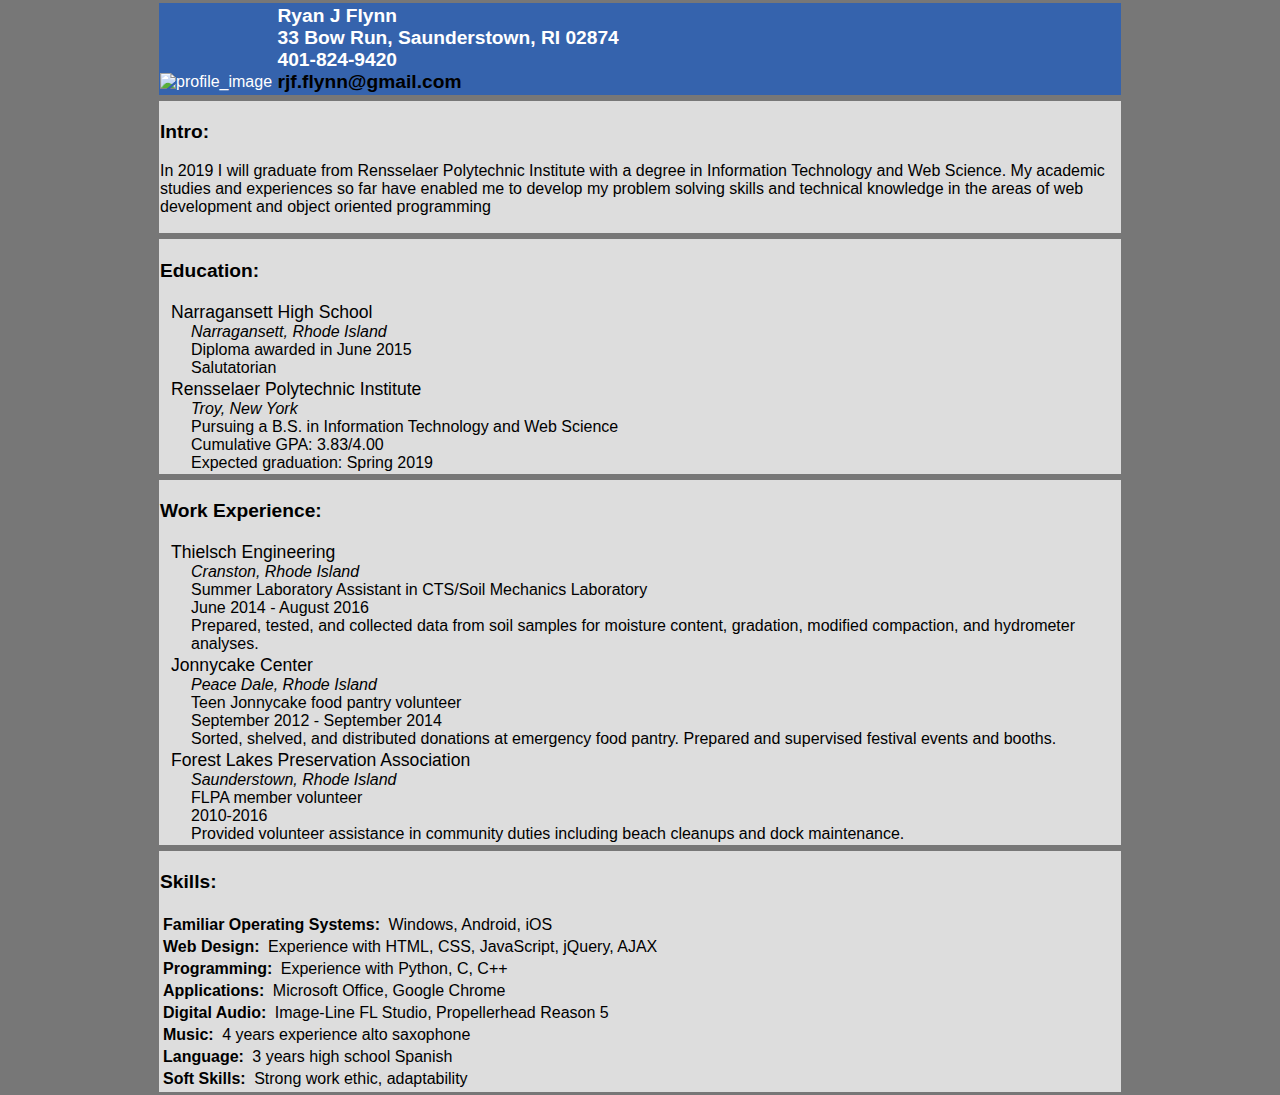
==== projects/homeworks/homework1/resume.html @ 212dfb0c "first commit" ====
<!DOCTYPE html>
<html lang="en">
  <head>
    <meta charset="UTF-8">
    <title>Resume: RJF</title>
    <link rel="stylesheet" type="text/css" href="resume_css.css">
  </head>

  <body>

    <ul id="titleBlock"> <!--block for profile image and contact information-->
      <li class="titleSide"><img src="profile.jpg" alt="profile_image" height="150" width="150"></li>
      <li class="titleSide">
        <ul class="vcard"> <!--Setting up hCard-->
          <li><p class="fn">Ryan J Flynn</p></li>
          <li><p><span class="street-address">33 Bow Run</span>, <span class="locality">Saunderstown</span>,
            <span class="region">RI</span> <span class="postal-code">02874</span></p></li>
          <li><p class="tel">401-824-9420</p></li>
          <li><a href="mailto:rjf.flynn@gmail.com" class="email">rjf.flynn@gmail.com</a></li>
        </ul>
      </li>
    </ul>

    <ul class="section">
      <li><p class="SecTitle">Intro:</p></li>
      <li><p>In 2019 I will graduate from Rensselaer Polytechnic Institute with
             a degree in Information Technology and Web Science. My academic studies
             and experiences so far have enabled me to develop my problem solving
             skills and technical knowledge in the areas of web development and
             object oriented programming</p></li>
    </ul>

    <ul class="section">
      <li><p class="SecTitle">Education:</p></li>
      <li>
        <ul>
          <li><a class="entryTitle" href="http://www.narragansett.k12.ri.us/nhs/">Narragansett High School</a></li>
          <li><p class="entryDetail location">Narragansett, Rhode Island</p></li>
          <li><p class="entryDetail">Diploma awarded in June 2015</p></li>
          <li><p class="entryDetail">Salutatorian</p></li>
        </ul>
      </li>
      <li>
        <ul>
          <li><a class="entryTitle" href="http://rpi.edu/">Rensselaer Polytechnic Institute</a></li>
          <li><p class="entryDetail location">Troy, New York</p></li>
          <li><p class="entryDetail">Pursuing a B.S. in Information Technology and Web Science</p></li>
          <li><p class="entryDetail">Cumulative GPA: 3.83/4.00</p></li>
          <li><p class="entryDetail">Expected graduation: Spring 2019</p></li>
        </ul>
      </li>
    </ul>

    <ul class="section">
      <li><p class="SecTitle">Work Experience:</p></li>
      <li>
        <ul>
          <li><a class="entryTitle" href="http://www.thielsch.com/">Thielsch Engineering</a></li>
          <li><p class="entryDetail location">Cranston, Rhode Island</p></li>
          <li><p class="entryDetail">Summer Laboratory Assistant in CTS/Soil Mechanics Laboratory</p></li>
          <li><p class="entryDetail">June 2014 - August 2016</p></li>
          <li><p class="entryDetail">Prepared, tested, and collected data from soil samples for moisture
                 content, gradation, modified compaction, and hydrometer analyses.</p></li>
        </ul>
      </li>
      <li>
        <ul>
          <li><a class="entryTitle" href="http://www.jonnycakecenter.org/">Jonnycake Center</a></li>
          <li><p class="entryDetail location">Peace Dale, Rhode Island</p></li>
          <li><p class="entryDetail">Teen Jonnycake food pantry volunteer</p></li>
          <li><p class="entryDetail">September 2012 - September 2014</p></li>
          <li><p class="entryDetail">Sorted, shelved, and distributed donations at emergency food pantry.
                 Prepared and supervised festival events and booths.</p></li>
        </ul>
      </li>
      <li>
        <ul>
          <li><a class="entryTitle" href="https://www.facebook.com/Forest-Lakes-Preservation-Association-FLPA-121889201171780/">
                Forest Lakes Preservation Association</a></li>
          <li><p class="entryDetail location">Saunderstown, Rhode Island</p></li>
          <li><p class="entryDetail">FLPA member volunteer</p></li>
          <li><p class="entryDetail">2010-2016</p></li>
          <li><p class="entryDetail">Provided volunteer assistance in community duties including beach cleanups
                  and dock maintenance.</p></li>
        </ul>
      </li>
    </ul>

    <ul class="section">
      <li><p class="SecTitle">Skills:</p></li>
      <li>
        <ul class="skills">
          <li><p class="skillTitle">Familiar Operating Systems: </p>  <p>Windows, Android, iOS</p></li>
          <li><p class="skillTitle">Web Design: </p>  <p>Experience with HTML, CSS, JavaScript, jQuery, AJAX</p></li>
          <li><p class="skillTitle">Programming: </p>  <p>Experience with Python, C, C++</p></li>
          <li><p class="skillTitle">Applications: </p>  <p>Microsoft Office, Google Chrome</p></li>
          <li><p class="skillTitle">Digital Audio:</p>  <p>Image-Line FL Studio, Propellerhead Reason 5</p></li>
          <li><p class="skillTitle">Music:</p>  <p>4 years experience alto saxophone</p></li>
          <li><p class="skillTitle">Language: </p>  <p>3 years high school Spanish</p></li>
          <li><p class="skillTitle">Soft Skills: </p>  <p>Strong work ethic, adaptability</p></li>
        </ul>
      </li>
    </ul>

  </body>
</html>
---- projects/homeworks/homework1/resume_css.css ----
body {  /*Setting up the font and standard text size for the doc*/
  margin: 0;
  font-family: "Verdana", Geneva, sans-serif;
  font-size: 100%;
  background-color: #777
}

ul {  /*master attributes for all ul's*/
  list-style-type: none;
  background-color: #dddddd;
  padding: 1px;
  margin: 0;
}

.section {  /*attributes for each basic section in the resume. adapts to page size and centered*/
  margin-left: auto;
  margin-right: auto;
  width: 75%;
  min-width: 600px;
  border-style: solid;
  border-color: #777;
}

#titleBlock { /*style for picture/details section. Set to display in center of page*/
  background-color: #3563ad;
  color: white;
  margin-left: auto;
  margin-right: auto;
  width: 75%;
  min-width: 600px;
  border-style: solid;
  border-color: #777;
}

#titleBlock ul {
  background-color: #3563ad;
}

.titleSide {  /*displays the profile img and contact info side-by-side*/
  margin: 0;
  padding: 0;
  display: inline-block;
}

.titleSide p, .titleSide a {
  margin: 0;
  font-size: 120%;
  font-weight: bold;
}

.titleSide img {
  margin: 0;
  vertical-align: text-bottom;
}

.SecTitle { /*headings for each section*/
  font-weight: bold;
  font-size: 120%;
}

a:link {
  color: black;
  text-decoration: none;
}
a:visited {
  color: black;
  text-decoration: none;
}
a:hover {
  color: red;
  text-decoration: underline;
}

.entryTitle {
  font-size: 110%;
  margin-left: 10px;
}

.entryDetail {
  margin: 0;
  margin-left: 30px;
}

.location {
  font-style: italic;
}

.skills p {
  margin: 2px;
  display: inline-block;
}

.skillTitle {
  font-weight: bold;
}
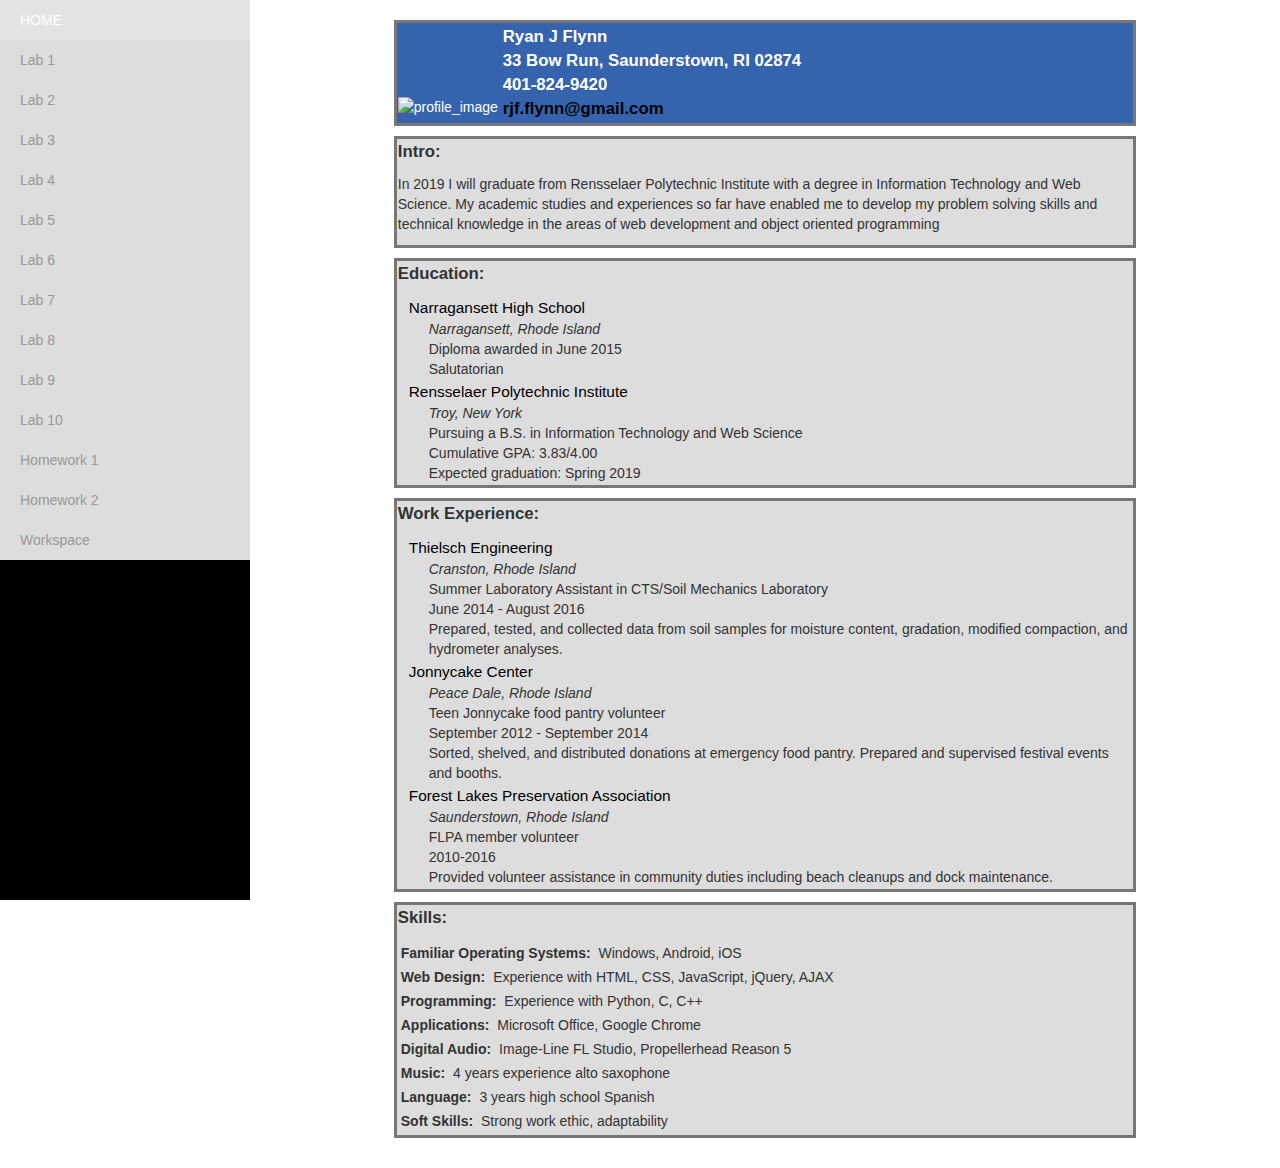
==== commit caf1dd36: "add menu to hw1" ====
--- a/projects/homeworks/homework1/resume.html
+++ b/projects/homeworks/homework1/resume.html
@@ -4,103 +4,122 @@
     <meta charset="UTF-8">
     <title>Resume: RJF</title>
     <link rel="stylesheet" type="text/css" href="resume_css.css">
+    <link href="/resources/bootstrap_menu/css/bootstrap.min.css" rel="stylesheet">
+    <link href="/resources/bootstrap_menu/css/simple-sidebar.css" rel="stylesheet">
   </head>
 
   <body>
 
-    <ul id="titleBlock"> <!--block for profile image and contact information-->
-      <li class="titleSide"><img src="profile.jpg" alt="profile_image" height="150" width="150"></li>
-      <li class="titleSide">
-        <ul class="vcard"> <!--Setting up hCard-->
-          <li><p class="fn">Ryan J Flynn</p></li>
-          <li><p><span class="street-address">33 Bow Run</span>, <span class="locality">Saunderstown</span>,
-            <span class="region">RI</span> <span class="postal-code">02874</span></p></li>
-          <li><p class="tel">401-824-9420</p></li>
-          <li><a href="mailto:rjf.flynn@gmail.com" class="email">rjf.flynn@gmail.com</a></li>
+    <div id="wrapper">
+
+      <!-- Sidebar -->
+      <div id="sidebar-wrapper">
+          <ul class="sidebar-nav">
+            <li><a href="/index.html">HOME</a></li>
+            <!--Menu Items fill in here-->
+          </ul>
+      </div>
+      <!-- /#sidebar-wrapper -->
+
+      <!--Page content goes inside this DIV-->
+      <div id="page-content-wrapper">
+        <ul id="titleBlock"> <!--block for profile image and contact information-->
+          <li class="titleSide"><img src="profile.jpg" alt="profile_image" height="150" width="150"></li>
+          <li class="titleSide">
+            <ul class="vcard"> <!--Setting up hCard-->
+              <li><p class="fn">Ryan J Flynn</p></li>
+              <li><p><span class="street-address">33 Bow Run</span>, <span class="locality">Saunderstown</span>,
+                <span class="region">RI</span> <span class="postal-code">02874</span></p></li>
+              <li><p class="tel">401-824-9420</p></li>
+              <li><a href="mailto:rjf.flynn@gmail.com" class="email">rjf.flynn@gmail.com</a></li>
+            </ul>
+          </li>
         </ul>
-      </li>
-    </ul>
 
-    <ul class="section">
-      <li><p class="SecTitle">Intro:</p></li>
-      <li><p>In 2019 I will graduate from Rensselaer Polytechnic Institute with
-             a degree in Information Technology and Web Science. My academic studies
-             and experiences so far have enabled me to develop my problem solving
-             skills and technical knowledge in the areas of web development and
-             object oriented programming</p></li>
-    </ul>
+        <ul class="section">
+          <li><p class="SecTitle">Intro:</p></li>
+          <li><p>In 2019 I will graduate from Rensselaer Polytechnic Institute with
+                 a degree in Information Technology and Web Science. My academic studies
+                 and experiences so far have enabled me to develop my problem solving
+                 skills and technical knowledge in the areas of web development and
+                 object oriented programming</p></li>
+        </ul>
 
-    <ul class="section">
-      <li><p class="SecTitle">Education:</p></li>
-      <li>
-        <ul>
-          <li><a class="entryTitle" href="http://www.narragansett.k12.ri.us/nhs/">Narragansett High School</a></li>
-          <li><p class="entryDetail location">Narragansett, Rhode Island</p></li>
-          <li><p class="entryDetail">Diploma awarded in June 2015</p></li>
-          <li><p class="entryDetail">Salutatorian</p></li>
+        <ul class="section">
+          <li><p class="SecTitle">Education:</p></li>
+          <li>
+            <ul>
+              <li><a class="entryTitle" href="http://www.narragansett.k12.ri.us/nhs/">Narragansett High School</a></li>
+              <li><p class="entryDetail location">Narragansett, Rhode Island</p></li>
+              <li><p class="entryDetail">Diploma awarded in June 2015</p></li>
+              <li><p class="entryDetail">Salutatorian</p></li>
+            </ul>
+          </li>
+          <li>
+            <ul>
+              <li><a class="entryTitle" href="http://rpi.edu/">Rensselaer Polytechnic Institute</a></li>
+              <li><p class="entryDetail location">Troy, New York</p></li>
+              <li><p class="entryDetail">Pursuing a B.S. in Information Technology and Web Science</p></li>
+              <li><p class="entryDetail">Cumulative GPA: 3.83/4.00</p></li>
+              <li><p class="entryDetail">Expected graduation: Spring 2019</p></li>
+            </ul>
+          </li>
         </ul>
-      </li>
-      <li>
-        <ul>
-          <li><a class="entryTitle" href="http://rpi.edu/">Rensselaer Polytechnic Institute</a></li>
-          <li><p class="entryDetail location">Troy, New York</p></li>
-          <li><p class="entryDetail">Pursuing a B.S. in Information Technology and Web Science</p></li>
-          <li><p class="entryDetail">Cumulative GPA: 3.83/4.00</p></li>
-          <li><p class="entryDetail">Expected graduation: Spring 2019</p></li>
+
+        <ul class="section">
+          <li><p class="SecTitle">Work Experience:</p></li>
+          <li>
+            <ul>
+              <li><a class="entryTitle" href="http://www.thielsch.com/">Thielsch Engineering</a></li>
+              <li><p class="entryDetail location">Cranston, Rhode Island</p></li>
+              <li><p class="entryDetail">Summer Laboratory Assistant in CTS/Soil Mechanics Laboratory</p></li>
+              <li><p class="entryDetail">June 2014 - August 2016</p></li>
+              <li><p class="entryDetail">Prepared, tested, and collected data from soil samples for moisture
+                     content, gradation, modified compaction, and hydrometer analyses.</p></li>
+            </ul>
+          </li>
+          <li>
+            <ul>
+              <li><a class="entryTitle" href="http://www.jonnycakecenter.org/">Jonnycake Center</a></li>
+              <li><p class="entryDetail location">Peace Dale, Rhode Island</p></li>
+              <li><p class="entryDetail">Teen Jonnycake food pantry volunteer</p></li>
+              <li><p class="entryDetail">September 2012 - September 2014</p></li>
+              <li><p class="entryDetail">Sorted, shelved, and distributed donations at emergency food pantry.
+                     Prepared and supervised festival events and booths.</p></li>
+            </ul>
+          </li>
+          <li>
+            <ul>
+              <li><a class="entryTitle" href="https://www.facebook.com/Forest-Lakes-Preservation-Association-FLPA-121889201171780/">
+                    Forest Lakes Preservation Association</a></li>
+              <li><p class="entryDetail location">Saunderstown, Rhode Island</p></li>
+              <li><p class="entryDetail">FLPA member volunteer</p></li>
+              <li><p class="entryDetail">2010-2016</p></li>
+              <li><p class="entryDetail">Provided volunteer assistance in community duties including beach cleanups
+                      and dock maintenance.</p></li>
+            </ul>
+          </li>
         </ul>
-      </li>
-    </ul>
 
-    <ul class="section">
-      <li><p class="SecTitle">Work Experience:</p></li>
-      <li>
-        <ul>
-          <li><a class="entryTitle" href="http://www.thielsch.com/">Thielsch Engineering</a></li>
-          <li><p class="entryDetail location">Cranston, Rhode Island</p></li>
-          <li><p class="entryDetail">Summer Laboratory Assistant in CTS/Soil Mechanics Laboratory</p></li>
-          <li><p class="entryDetail">June 2014 - August 2016</p></li>
-          <li><p class="entryDetail">Prepared, tested, and collected data from soil samples for moisture
-                 content, gradation, modified compaction, and hydrometer analyses.</p></li>
+        <ul class="section">
+          <li><p class="SecTitle">Skills:</p></li>
+          <li>
+            <ul class="skills">
+              <li><p class="skillTitle">Familiar Operating Systems: </p>  <p>Windows, Android, iOS</p></li>
+              <li><p class="skillTitle">Web Design: </p>  <p>Experience with HTML, CSS, JavaScript, jQuery, AJAX</p></li>
+              <li><p class="skillTitle">Programming: </p>  <p>Experience with Python, C, C++</p></li>
+              <li><p class="skillTitle">Applications: </p>  <p>Microsoft Office, Google Chrome</p></li>
+              <li><p class="skillTitle">Digital Audio:</p>  <p>Image-Line FL Studio, Propellerhead Reason 5</p></li>
+              <li><p class="skillTitle">Music:</p>  <p>4 years experience alto saxophone</p></li>
+              <li><p class="skillTitle">Language: </p>  <p>3 years high school Spanish</p></li>
+              <li><p class="skillTitle">Soft Skills: </p>  <p>Strong work ethic, adaptability</p></li>
+            </ul>
+          </li>
         </ul>
-      </li>
-      <li>
-        <ul>
-          <li><a class="entryTitle" href="http://www.jonnycakecenter.org/">Jonnycake Center</a></li>
-          <li><p class="entryDetail location">Peace Dale, Rhode Island</p></li>
-          <li><p class="entryDetail">Teen Jonnycake food pantry volunteer</p></li>
-          <li><p class="entryDetail">September 2012 - September 2014</p></li>
-          <li><p class="entryDetail">Sorted, shelved, and distributed donations at emergency food pantry.
-                 Prepared and supervised festival events and booths.</p></li>
-        </ul>
-      </li>
-      <li>
-        <ul>
-          <li><a class="entryTitle" href="https://www.facebook.com/Forest-Lakes-Preservation-Association-FLPA-121889201171780/">
-                Forest Lakes Preservation Association</a></li>
-          <li><p class="entryDetail location">Saunderstown, Rhode Island</p></li>
-          <li><p class="entryDetail">FLPA member volunteer</p></li>
-          <li><p class="entryDetail">2010-2016</p></li>
-          <li><p class="entryDetail">Provided volunteer assistance in community duties including beach cleanups
-                  and dock maintenance.</p></li>
-        </ul>
-      </li>
-    </ul>
-
-    <ul class="section">
-      <li><p class="SecTitle">Skills:</p></li>
-      <li>
-        <ul class="skills">
-          <li><p class="skillTitle">Familiar Operating Systems: </p>  <p>Windows, Android, iOS</p></li>
-          <li><p class="skillTitle">Web Design: </p>  <p>Experience with HTML, CSS, JavaScript, jQuery, AJAX</p></li>
-          <li><p class="skillTitle">Programming: </p>  <p>Experience with Python, C, C++</p></li>
-          <li><p class="skillTitle">Applications: </p>  <p>Microsoft Office, Google Chrome</p></li>
-          <li><p class="skillTitle">Digital Audio:</p>  <p>Image-Line FL Studio, Propellerhead Reason 5</p></li>
-          <li><p class="skillTitle">Music:</p>  <p>4 years experience alto saxophone</p></li>
-          <li><p class="skillTitle">Language: </p>  <p>3 years high school Spanish</p></li>
-          <li><p class="skillTitle">Soft Skills: </p>  <p>Strong work ethic, adaptability</p></li>
-        </ul>
-      </li>
-    </ul>
-
+      </div>
+    </div>
+    <script src="/resources/bootstrap_menu/js/jquery.js"></script>
+    <script src="/resources/bootstrap_menu/js/bootstrap.min.js"></script>
+    <script src="/resources/script.js"></script>
   </body>
 </html>
--- a/resources/bootstrap_menu/css/simple-sidebar.css
+++ b/resources/bootstrap_menu/css/simple-sidebar.css
@@ -0,0 +1,129 @@
+/*!
+ * Start Bootstrap - Simple Sidebar (http://startbootstrap.com/)
+ * Copyright 2013-2016 Start Bootstrap
+ * Licensed under MIT (https://github.com/BlackrockDigital/startbootstrap/blob/gh-pages/LICENSE)
+ */
+
+ body {
+    overflow-x: hidden;
+ }
+
+/* Toggle Styles */
+
+#wrapper {
+    padding-left: 0;
+    -webkit-transition: all 0.5s ease;
+    -moz-transition: all 0.5s ease;
+    -o-transition: all 0.5s ease;
+    transition: all 0.5s ease;
+}
+
+#wrapper.toggled {
+    padding-left: 250px;
+}
+
+#sidebar-wrapper {
+    z-index: 1000;
+    position: fixed;
+    left: 250px;
+    width: 0;
+    height: 100%;
+    margin-left: -250px;
+    overflow-y: auto;
+    background: #000;
+    -webkit-transition: all 0.5s ease;
+    -moz-transition: all 0.5s ease;
+    -o-transition: all 0.5s ease;
+    transition: all 0.5s ease;
+}
+
+#wrapper.toggled #sidebar-wrapper {
+    width: 250px;
+}
+
+#page-content-wrapper {
+    width: 100%;
+    position: absolute;
+    padding: 15px;
+}
+
+#wrapper.toggled #page-content-wrapper {
+    position: absolute;
+    margin-right: -250px;
+}
+
+/* Sidebar Styles */
+
+.sidebar-nav {
+    position: absolute;
+    top: 0;
+    width: 250px;
+    margin: 0;
+    padding: 0;
+    list-style: none;
+}
+
+.sidebar-nav li {
+    text-indent: 20px;
+    line-height: 40px;
+}
+
+.sidebar-nav li a {
+    display: block;
+    text-decoration: none;
+    color: #999999;
+}
+
+.sidebar-nav li a:hover {
+    text-decoration: none;
+    color: #fff;
+    background: rgba(255,255,255,0.2);
+}
+
+.sidebar-nav li a:active,
+.sidebar-nav li a:focus {
+    text-decoration: none;
+}
+
+.sidebar-nav > .sidebar-brand {
+    height: 65px;
+    font-size: 18px;
+    line-height: 60px;
+}
+
+.sidebar-nav > .sidebar-brand a {
+    color: #999999;
+}
+
+.sidebar-nav > .sidebar-brand a:hover {
+    color: #fff;
+    background: none;
+}
+
+@media(min-width:768px) {
+    #wrapper {
+        padding-left: 250px;
+    }
+
+    #wrapper.toggled {
+        padding-left: 0;
+    }
+
+    #sidebar-wrapper {
+        width: 250px;
+    }
+
+    #wrapper.toggled #sidebar-wrapper {
+        width: 0;
+    }
+
+    #page-content-wrapper {
+        padding: 20px;
+        position: relative;
+    }
+
+    #wrapper.toggled #page-content-wrapper {
+        position: relative;
+        margin-right: 0;
+    }
+}